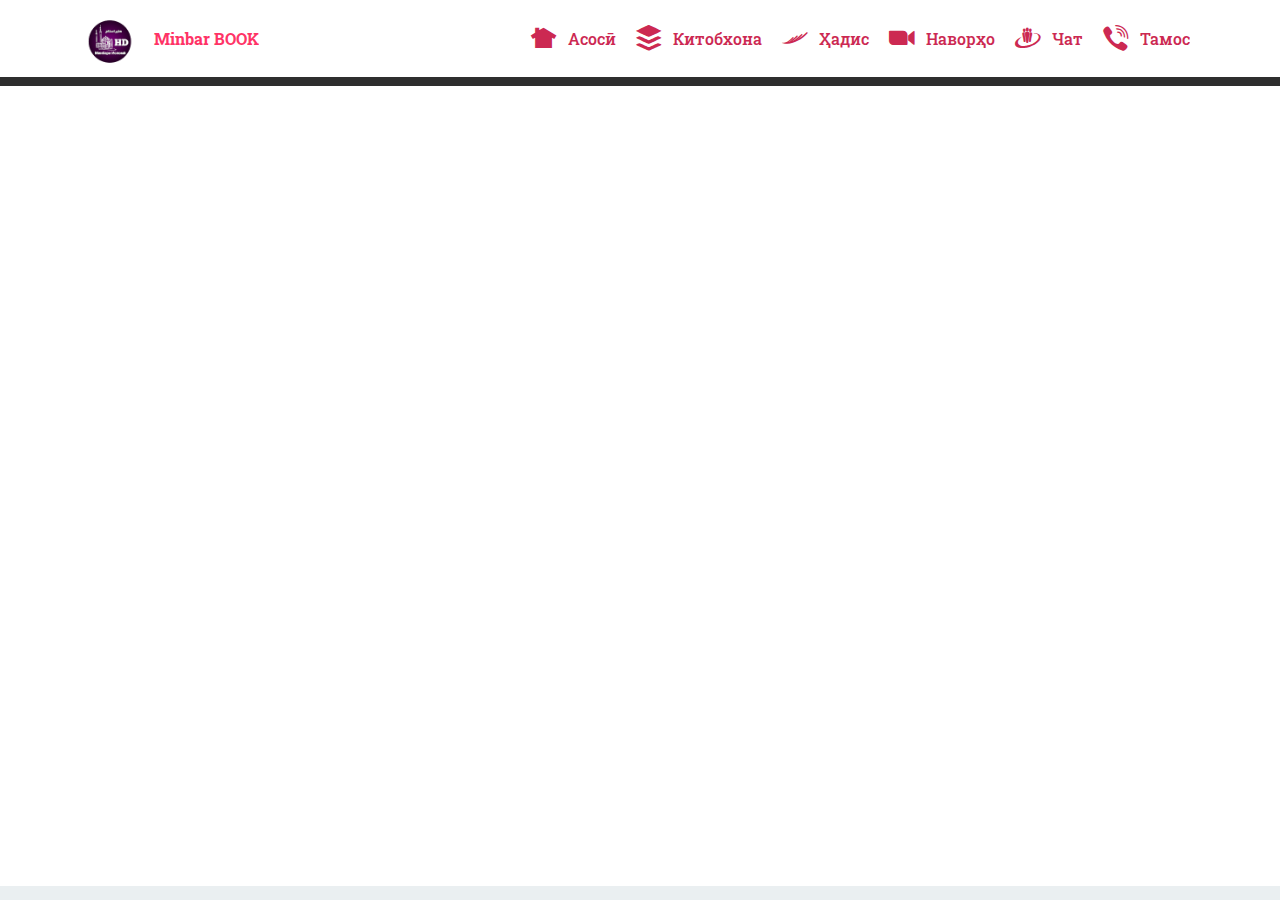
==== page5.html @ 38a85074 "create github pages" ====
<!DOCTYPE html>
<html  >
<head>
  <!-- Site made with Mobirise Website Builder v4.12.3, https://mobirise.com -->
  <meta charset="UTF-8">
  <meta http-equiv="X-UA-Compatible" content="IE=edge">
  <meta name="generator" content="Mobirise v4.12.3, mobirise.com">
  <meta name="viewport" content="width=device-width, initial-scale=1, minimum-scale=1">
  <link rel="shortcut icon" href="assets/images/-140x140.png" type="image/x-icon">
  <meta name="description" content="Web Site Builder Description">
  
  
  <title>чат</title>
  <link rel="stylesheet" href="assets/web/assets/mobirise-icons/mobirise-icons.css">
  <link rel="stylesheet" href="assets/facebook-plugin/style.css">
  <link rel="stylesheet" href="assets/bootstrap/css/bootstrap.min.css">
  <link rel="stylesheet" href="assets/bootstrap/css/bootstrap-grid.min.css">
  <link rel="stylesheet" href="assets/bootstrap/css/bootstrap-reboot.min.css">
  <link rel="stylesheet" href="assets/dropdown/css/style.css">
  <link rel="stylesheet" href="assets/animatecss/animate.min.css">
  <link rel="stylesheet" href="assets/tether/tether.min.css">
  <link rel="stylesheet" href="assets/socicon/css/styles.css">
  <link rel="stylesheet" href="assets/theme/css/style.css">
  <link rel="preload" as="style" href="assets/mobirise/css/mbr-additional.css"><link rel="stylesheet" href="assets/mobirise/css/mbr-additional.css" type="text/css">
  
  
  
</head>
<body>
  <section class="menu cid-rYjIBLlHTQ" once="menu" id="menu2-1j">

    

    <nav class="navbar navbar-expand beta-menu navbar-dropdown align-items-center navbar-fixed-top navbar-toggleable-sm">
        <button class="navbar-toggler navbar-toggler-right" type="button" data-toggle="collapse" data-target="#navbarSupportedContent" aria-controls="navbarSupportedContent" aria-expanded="false" aria-label="Toggle navigation">
            <div class="hamburger">
                <span></span>
                <span></span>
                <span></span>
                <span></span>
            </div>
        </button>
        <div class="menu-logo">
            <div class="navbar-brand">
                <span class="navbar-logo">
                    <a href="https://mobirise.co">
                        <img src="assets/images/-140x140.png" alt="Mobirise" title="" style="height: 3.8rem;">
                    </a>
                </span>
                <span class="navbar-caption-wrap"><a class="navbar-caption text-secondary display-4" href="index.html">Minbar BOOK</a></span>
            </div>
        </div>
        <div class="collapse navbar-collapse" id="navbarSupportedContent">
            <ul class="navbar-nav nav-dropdown nav-right" data-app-modern-menu="true"><li class="nav-item">
                    <a class="nav-link link text-primary display-4" href="index.html"><span class="socicon socicon-nextdoor mbr-iconfont mbr-iconfont-btn"></span>Асосӣ</a>
                </li><li class="nav-item"><a class="nav-link link text-primary display-4" href="китобхона.html"><span class="socicon socicon-buffer mbr-iconfont mbr-iconfont-btn"></span>Китобхона</a></li><li class="nav-item"><a class="nav-link link text-primary display-4" href="аҳодиси набави.html"><span class="socicon socicon-gust mbr-iconfont mbr-iconfont-btn"></span>Ҳадис</a></li><li class="nav-item"><a class="nav-link link text-primary display-4" href="видео.html"><span class="socicon socicon-zoom mbr-iconfont mbr-iconfont-btn"></span>Наворҳо</a></li><li class="nav-item"><a class="nav-link link text-primary display-4" href="page5.html"><span class="socicon socicon-draugiem mbr-iconfont mbr-iconfont-btn"></span>Чат</a></li>
                <li class="nav-item">
                    <a class="nav-link link text-primary display-4" href="тамос.html"><span class="socicon socicon-viber mbr-iconfont mbr-iconfont-btn"></span>
                        Тамос</a>
                </li></ul>
            
        </div>
    </nav>
</section>

<section class="engine"><a href="https://mobirise.info/c">site builder</a></section><section once="footers" class="cid-rYjGWHnXag" id="footer6-1k">

    

    

    <div class="container">
        <div class="media-container-row align-center mbr-white">
            <div class="col-12">
                <p class="mbr-text mb-0 mbr-fonts-style display-7">
                    © Copyright 2020 minbar book - All Rights Reserved
                </p>
            </div>
        </div>
    </div>
</section>

<section class="mbr-section mbr-section__comments" id="facebook-comments-block-1l" data-rv-view="1179" style="background-color: rgb(255, 255, 255); padding-top: 0rem; padding-bottom: 0rem;">
         
    <div class="mbr-section__container mbr-section__container--isolated addons-container">
        <div class="addons-row">
            
            
           <div class="addons-container-inner" data-shortname=""><div class="disqusPlaceholder" data-numposts=""><h2>DISQUS COMMENTS WILL BE SHOWN ONLY WHEN YOUR SITE IS ONLINE</h2> <img src="assets/images/disqus-comments.jpg"></div></div>
        </div>
    </div>
</section>


  <script src="assets/web/assets/jquery/jquery.min.js"></script>
  <script src="assets/popper/popper.min.js"></script>
  <script src="https://connect.facebook.net/en_US/sdk.js#xfbml=1&version=v2.5"></script>
  <script src="https://apis.google.com/js/plusone.js"></script>
  <script src="assets/facebook-plugin/facebook-script.js"></script>
  <script src="assets/bootstrap/js/bootstrap.min.js"></script>
  <script src="assets/smoothscroll/smooth-scroll.js"></script>
  <script src="assets/web/assets/cookies-alert-plugin/cookies-alert-core.js"></script>
  <script src="assets/web/assets/cookies-alert-plugin/cookies-alert-script.js"></script>
  <script src="assets/dropdown/js/nav-dropdown.js"></script>
  <script src="assets/dropdown/js/navbar-dropdown.js"></script>
  <script src="assets/touchswipe/jquery.touch-swipe.min.js"></script>
  <script src="assets/viewportchecker/jquery.viewportchecker.js"></script>
  <script src="assets/tether/tether.min.js"></script>
  <script src="assets/theme/js/script.js"></script>
  
  
<input name="cookieData" type="hidden" data-cookie-customDialogSelector='null' data-cookie-colorText='#424a4d' data-cookie-colorBg='rgba(234, 239, 241, 0.99)' data-cookie-textButton='Agree' data-cookie-colorButton='' data-cookie-colorLink='#424a4d' data-cookie-underlineLink='true' data-cookie-text="We use cookies to give you the best experience. Read our <a href='privacy.html'>cookie policy</a>.">
   <div id="scrollToTop" class="scrollToTop mbr-arrow-up"><a style="text-align: center;"><i class="mbr-arrow-up-icon mbr-arrow-up-icon-cm cm-icon cm-icon-smallarrow-up"></i></a></div>
    <input name="animation" type="hidden">
  </body>
</html>
---- assets/web/assets/mobirise-icons/mobirise-icons.css ----
@font-face {
  font-family: 'MobiriseIcons';
  src:  url('mobirise-icons.eot?spat4u');
  src:  url('mobirise-icons.eot?spat4u#iefix') format('embedded-opentype'),
    url('mobirise-icons.ttf?spat4u') format('truetype'),
    url('mobirise-icons.woff?spat4u') format('woff'),
    url('mobirise-icons.svg?spat4u#MobiriseIcons') format('svg');
  font-weight: normal;
  font-style: normal;
  font-display: swap;
}

[class^="mbri-"], [class*=" mbri-"] {
  /* use !important to prevent issues with browser extensions that change fonts */
  font-family: MobiriseIcons !important;
  speak: none;
  font-style: normal;
  font-weight: normal;
  font-variant: normal;
  text-transform: none;
  line-height: 1;

  /* Better Font Rendering =========== */
  -webkit-font-smoothing: antialiased;
  -moz-osx-font-smoothing: grayscale;
}

.mbri-add-submenu:before {
  content: "\e900";
}
.mbri-alert:before {
  content: "\e901";
}
.mbri-align-center:before {
  content: "\e902";
}
.mbri-align-justify:before {
  content: "\e903";
}
.mbri-align-left:before {
  content: "\e904";
}
.mbri-align-right:before {
  content: "\e905";
}
.mbri-android:before {
  content: "\e906";
}
.mbri-apple:before {
  content: "\e907";
}
.mbri-arrow-down:before {
  content: "\e908";
}
.mbri-arrow-next:before {
  content: "\e909";
}
.mbri-arrow-prev:before {
  content: "\e90a";
}
.mbri-arrow-up:before {
  content: "\e90b";
}
.mbri-bold:before {
  content: "\e90c";
}
.mbri-bookmark:before {
  content: "\e90d";
}
.mbri-bootstrap:before {
  content: "\e90e";
}
.mbri-briefcase:before {
  content: "\e90f";
}
.mbri-browse:before {
  content: "\e910";
}
.mbri-bulleted-list:before {
  content: "\e911";
}
.mbri-calendar:before {
  content: "\e912";
}
.mbri-camera:before {
  content: "\e913";
}
.mbri-cart-add:before {
  content: "\e914";
}
.mbri-cart-full:before {
  content: "\e915";
}
.mbri-cash:before {
  content: "\e916";
}
.mbri-change-style:before {
  content: "\e917";
}
.mbri-chat:before {
  content: "\e918";
}
.mbri-clock:before {
  content: "\e919";
}
.mbri-close:before {
  content: "\e91a";
}
.mbri-cloud:before {
  content: "\e91b";
}
.mbri-code:before {
  content: "\e91c";
}
.mbri-contact-form:before {
  content: "\e91d";
}
.mbri-credit-card:before {
  content: "\e91e";
}
.mbri-cursor-click:before {
  content: "\e91f";
}
.mbri-cust-feedback:before {
  content: "\e920";
}
.mbri-database:before {
  content: "\e921";
}
.mbri-delivery:before {
  content: "\e922";
}
.mbri-desktop:before {
  content: "\e923";
}
.mbri-devices:before {
  content: "\e924";
}
.mbri-down:before {
  content: "\e925";
}
.mbri-download:before {
  content: "\e989";
}
.mbri-drag-n-drop:before {
  content: "\e927";
}
.mbri-drag-n-drop2:before {
  content: "\e928";
}
.mbri-edit:before {
  content: "\e929";
}
.mbri-edit2:before {
  content: "\e92a";
}
.mbri-error:before {
  content: "\e92b";
}
.mbri-extension:before {
  content: "\e92c";
}
.mbri-features:before {
  content: "\e92d";
}
.mbri-file:before {
  content: "\e92e";
}
.mbri-flag:before {
  content: "\e92f";
}
.mbri-folder:before {
  content: "\e930";
}
.mbri-gift:before {
  content: "\e931";
}
.mbri-github:before {
  content: "\e932";
}
.mbri-globe:before {
  content: "\e933";
}
.mbri-globe-2:before {
  content: "\e934";
}
.mbri-growing-chart:before {
  content: "\e935";
}
.mbri-hearth:before {
  content: "\e936";
}
.mbri-help:before {
  content: "\e937";
}
.mbri-home:before {
  content: "\e938";
}
.mbri-hot-cup:before {
  content: "\e939";
}
.mbri-idea:before {
  content: "\e93a";
}
.mbri-image-gallery:before {
  content: "\e93b";
}
.mbri-image-slider:before {
  content: "\e93c";
}
.mbri-info:before {
  content: "\e93d";
}
.mbri-italic:before {
  content: "\e93e";
}
.mbri-key:before {
  content: "\e93f";
}
.mbri-laptop:before {
  content: "\e940";
}
.mbri-layers:before {
  content: "\e941";
}
.mbri-left-right:before {
  content: "\e942";
}
.mbri-left:before {
  content: "\e943";
}
.mbri-letter:before {
  content: "\e944";
}
.mbri-like:before {
  content: "\e945";
}
.mbri-link:before {
  content: "\e946";
}
.mbri-lock:before {
  content: "\e947";
}
.mbri-login:before {
  content: "\e948";
}
.mbri-logout:before {
  content: "\e949";
}
.mbri-magic-stick:before {
  content: "\e94a";
}
.mbri-map-pin:before {
  content: "\e94b";
}
.mbri-menu:before {
  content: "\e94c";
}
.mbri-mobile:before {
  content: "\e94d";
}
.mbri-mobile2:before {
  content: "\e94e";
}
.mbri-mobirise:before {
  content: "\e94f";
}
.mbri-more-horizontal:before {
  content: "\e950";
}
.mbri-more-vertical:before {
  content: "\e951";
}
.mbri-music:before {
  content: "\e952";
}
.mbri-new-file:before {
  content: "\e953";
}
.mbri-numbered-list:before {
  content: "\e954";
}
.mbri-opened-folder:before {
  content: "\e955";
}
.mbri-pages:before {
  content: "\e956";
}
.mbri-paper-plane:before {
  content: "\e957";
}
.mbri-paperclip:before {
  content: "\e958";
}
.mbri-photo:before {
  content: "\e959";
}
.mbri-photos:before {
  content: "\e95a";
}
.mbri-pin:before {
  content: "\e95b";
}
.mbri-play:before {
  content: "\e95c";
}
.mbri-plus:before {
  content: "\e95d";
}
.mbri-preview:before {
  content: "\e95e";
}
.mbri-print:before {
  content: "\e95f";
}
.mbri-protect:before {
  content: "\e960";
}
.mbri-question:before {
  content: "\e961";
}
.mbri-quote-left:before {
  content: "\e962";
}
.mbri-quote-right:before {
  content: "\e963";
}
.mbri-refresh:before {
  content: "\e964";
}
.mbri-responsive:before {
  content: "\e965";
}
.mbri-right:before {
  content: "\e966";
}
.mbri-rocket:before {
  content: "\e967";
}
.mbri-sad-face:before {
  content: "\e968";
}
.mbri-sale:before {
  content: "\e969";
}
.mbri-save:before {
  content: "\e96a";
}
.mbri-search:before {
  content: "\e96b";
}
.mbri-setting:before {
  content: "\e96c";
}
.mbri-setting2:before {
  content: "\e96d";
}
.mbri-setting3:before {
  content: "\e96e";
}
.mbri-share:before {
  content: "\e96f";
}
.mbri-shopping-bag:before {
  content: "\e970";
}
.mbri-shopping-basket:before {
  content: "\e971";
}
.mbri-shopping-cart:before {
  content: "\e972";
}
.mbri-sites:before {
  content: "\e973";
}
.mbri-smile-face:before {
  content: "\e974";
}
.mbri-speed:before {
  content: "\e975";
}
.mbri-star:before {
  content: "\e976";
}
.mbri-success:before {
  content: "\e977";
}
.mbri-sun:before {
  content: "\e978";
}
.mbri-sun2:before {
  content: "\e979";
}
.mbri-tablet:before {
  content: "\e97a";
}
.mbri-tablet-vertical:before {
  content: "\e97b";
}
.mbri-target:before {
  content: "\e97c";
}
.mbri-timer:before {
  content: "\e97d";
}
.mbri-to-ftp:before {
  content: "\e97e";
}
.mbri-to-local-drive:before {
  content: "\e97f";
}
.mbri-touch-swipe:before {
  content: "\e980";
}
.mbri-touch:before {
  content: "\e981";
}
.mbri-trash:before {
  content: "\e982";
}
.mbri-underline:before {
  content: "\e983";
}
.mbri-unlink:before {
  content: "\e984";
}
.mbri-unlock:before {
  content: "\e985";
}
.mbri-up-down:before {
  content: "\e986";
}
.mbri-up:before {
  content: "\e987";
}
.mbri-update:before {
  content: "\e988";
}
.mbri-upload:before {
 content: "\e926"; 
}
.mbri-user:before {
  content: "\e98a";
}
.mbri-user2:before {
  content: "\e98b";
}
.mbri-users:before {
  content: "\e98c";
}
.mbri-video:before {
  content: "\e98d";
}
.mbri-video-play:before {
  content: "\e98e";
}
.mbri-watch:before {
  content: "\e98f";
}
.mbri-website-theme:before {
  content: "\e990";
}
.mbri-wifi:before {
  content: "\e991";
}
.mbri-windows:before {
  content: "\e992";
}
.mbri-zoom-out:before {
  content: "\e993";
}
.mbri-redo:before {
  content: "\e994";
}
.mbri-undo:before {
  content: "\e995";
}
---- assets/facebook-plugin/style.css ----
.mbr-section.mbr-section__comments{
    position: relative;
}
.mbr-section__comments{
    background-size: cover;
}
.addons-container {
  position: relative;
  margin-left: auto;
  margin-right: auto;
  padding-right: 15px;
  padding-left: 15px; }
  @media (min-width: 576px) {
    .addons-container {
      padding-right: 15px;
      padding-left: 15px; } }
  @media (min-width: 768px) {
    .addons-container {
      padding-right: 15px;
      padding-left: 15px; } }
  @media (min-width: 992px) {
    .addons-container {
      padding-right: 15px;
      padding-left: 15px; } }
  @media (min-width: 1200px) {
    .addons-container {
      padding-right: 15px;
      padding-left: 15px; } }
  @media (min-width: 576px) {
    .addons-container {
      width: 540px;
      max-width: 100%; } }
  @media (min-width: 768px) {
    .addons-container {
      width: 720px;
      max-width: 100%; } }
  @media (min-width: 992px) {
    .addons-container {
      width: 960px;
      max-width: 100%; } }
  @media (min-width: 1200px) {
    .addons-container {
      width: 1140px;
      max-width: 100%; } }

.addons-container-inner{
    position: relative;
    width: 100%;
    min-height: 1px;
    padding-right: 15px;
    padding-left: 15px;
}
@media (min-width: 567px) {
    .addons-container-inner{
        -ms-flex: 0 0 66.666667%;
        flex: 0 0 66.666667%;
        max-width: 66.666667%;
    }
}
.addons-row{
    display: flex;
    justify-content:center;
}
---- assets/dropdown/css/style.css ----
.navbar-dropdown {
  left: 0;
  padding: 0;
  position: absolute;
  right: 0;
  top: 0;
  transition: all 0.45s ease;
  z-index: 1030;
  background: #282828; }
  .navbar-dropdown .navbar-logo {
    margin-right: 0.8rem;
    transition: margin 0.3s ease-in-out;
    vertical-align: middle; }
    .navbar-dropdown .navbar-logo img {
      height: 3.125rem;
      transition: all 0.3s ease-in-out; }
    .navbar-dropdown .navbar-logo.mbr-iconfont {
      font-size: 3.125rem;
      line-height: 3.125rem; }
  .navbar-dropdown .navbar-caption {
    font-weight: 700;
    white-space: normal;
    vertical-align: -4px;
    line-height: 3.125rem !important; }
    .navbar-dropdown .navbar-caption, .navbar-dropdown .navbar-caption:hover {
      color: inherit;
      text-decoration: none; }
  .navbar-dropdown .mbr-iconfont + .navbar-caption {
    vertical-align: -1px; }
  .navbar-dropdown.navbar-fixed-top {
    position: fixed; }
  .navbar-dropdown .navbar-brand span {
    vertical-align: -4px; }
  .navbar-dropdown.bg-color.transparent {
    background: none; }
  .navbar-dropdown.navbar-short .navbar-brand {
    padding: 0.625rem 0; }
    .navbar-dropdown.navbar-short .navbar-brand span {
      vertical-align: -1px; }
  .navbar-dropdown.navbar-short .navbar-caption {
    line-height: 2.375rem !important;
    vertical-align: -2px; }
  .navbar-dropdown.navbar-short .navbar-logo {
    margin-right: 0.5rem; }
    .navbar-dropdown.navbar-short .navbar-logo img {
      height: 2.375rem; }
    .navbar-dropdown.navbar-short .navbar-logo.mbr-iconfont {
      font-size: 2.375rem;
      line-height: 2.375rem; }
  .navbar-dropdown.navbar-short .mbr-table-cell {
    height: 3.625rem; }
  .navbar-dropdown .navbar-close {
    left: 0.6875rem;
    position: fixed;
    top: 0.75rem;
    z-index: 1000; }
  .navbar-dropdown .hamburger-icon {
    content: "";
    display: inline-block;
    vertical-align: middle;
    width: 16px;
    -webkit-box-shadow: 0 -6px 0 1px #282828,0 0 0 1px #282828,0 6px 0 1px #282828;
    -moz-box-shadow: 0 -6px 0 1px #282828,0 0 0 1px #282828,0 6px 0 1px #282828;
    box-shadow: 0 -6px 0 1px #282828,0 0 0 1px #282828,0 6px 0 1px #282828; }

.dropdown-menu .dropdown-toggle[data-toggle="dropdown-submenu"]::after {
  border-bottom: 0.35em solid transparent;
  border-left: 0.35em solid;
  border-right: 0;
  border-top: 0.35em solid transparent;
  margin-left: 0.3rem; }

.dropdown-menu .dropdown-item:focus {
  outline: 0; }

.nav-dropdown {
  font-size: 0.75rem;
  font-weight: 500;
  height: auto !important; }
  .nav-dropdown .nav-btn {
    padding-left: 1rem; }
  .nav-dropdown .link {
    margin: .667em 1.667em;
    font-weight: 500;
    padding: 0;
    transition: color .2s ease-in-out; }
    .nav-dropdown .link.dropdown-toggle {
      margin-right: 2.583em; }
      .nav-dropdown .link.dropdown-toggle::after {
        margin-left: .25rem;
        border-top: 0.35em solid;
        border-right: 0.35em solid transparent;
        border-left: 0.35em solid transparent;
        border-bottom: 0; }
      .nav-dropdown .link.dropdown-toggle[aria-expanded="true"] {
        margin: 0;
        padding: 0.667em 3.263em  0.667em 1.667em; }
  .nav-dropdown .link::after,
  .nav-dropdown .dropdown-item::after {
    color: inherit; }
  .nav-dropdown .btn {
    font-size: 0.75rem;
    font-weight: 700;
    letter-spacing: 0;
    margin-bottom: 0;
    padding-left: 1.25rem;
    padding-right: 1.25rem; }
  .nav-dropdown .dropdown-menu {
    border-radius: 0;
    border: 0;
    left: 0;
    margin: 0;
    padding-bottom: 1.25rem;
    padding-top: 1.25rem;
    position: relative; }
  .nav-dropdown .dropdown-submenu {
    margin-left: 0.125rem;
    top: 0; }
  .nav-dropdown .dropdown-item {
    font-weight: 500;
    line-height: 2;
    padding: 0.3846em 4.615em 0.3846em 1.5385em;
    position: relative;
    transition: color .2s ease-in-out, background-color .2s ease-in-out; }
    .nav-dropdown .dropdown-item::after {
      margin-top: -0.3077em;
      position: absolute;
      right: 1.1538em;
      top: 50%; }
    .nav-dropdown .dropdown-item:focus, .nav-dropdown .dropdown-item:hover {
      background: none; }

@media (max-width: 767px) {
  .nav-dropdown.navbar-toggleable-sm {
    bottom: 0;
    display: none;
    left: 0;
    overflow-x: hidden;
    position: fixed;
    top: 0;
    transform: translateX(-100%);
    -ms-transform: translateX(-100%);
    -webkit-transform: translateX(-100%);
    width: 18.75rem;
    z-index: 999; } }
.nav-dropdown.navbar-toggleable-xl {
  bottom: 0;
  display: none;
  left: 0;
  overflow-x: hidden;
  position: fixed;
  top: 0;
  transform: translateX(-100%);
  -ms-transform: translateX(-100%);
  -webkit-transform: translateX(-100%);
  width: 18.75rem;
  z-index: 999; }

.nav-dropdown-sm {
  display: block !important;
  overflow-x: hidden;
  overflow: auto;
  padding-top: 3.875rem; }
  .nav-dropdown-sm::after {
    content: "";
    display: block;
    height: 3rem;
    width: 100%; }
  .nav-dropdown-sm.collapse.in ~ .navbar-close {
    display: block !important; }
  .nav-dropdown-sm.collapsing, .nav-dropdown-sm.collapse.in {
    transform: translateX(0);
    -ms-transform: translateX(0);
    -webkit-transform: translateX(0);
    transition: all 0.25s ease-out;
    -webkit-transition: all 0.25s ease-out;
    background: #282828; }
  .nav-dropdown-sm.collapsing[aria-expanded="false"] {
    transform: translateX(-100%);
    -ms-transform: translateX(-100%);
    -webkit-transform: translateX(-100%); }
  .nav-dropdown-sm .nav-item {
    display: block;
    margin-left: 0 !important;
    padding-left: 0; }
  .nav-dropdown-sm .link,
  .nav-dropdown-sm .dropdown-item {
    border-top: 1px dotted rgba(255, 255, 255, 0.1);
    font-size: 0.8125rem;
    line-height: 1.6;
    margin: 0 !important;
    padding: 0.875rem 2.4rem 0.875rem 1.5625rem !important;
    position: relative;
    white-space: normal; }
    .nav-dropdown-sm .link:focus, .nav-dropdown-sm .link:hover,
    .nav-dropdown-sm .dropdown-item:focus,
    .nav-dropdown-sm .dropdown-item:hover {
      background: rgba(0, 0, 0, 0.2) !important;
      color: #c0a375; }
  .nav-dropdown-sm .nav-btn {
    position: relative;
    padding: 1.5625rem 1.5625rem 0 1.5625rem; }
    .nav-dropdown-sm .nav-btn::before {
      border-top: 1px dotted rgba(255, 255, 255, 0.1);
      content: "";
      left: 0;
      position: absolute;
      top: 0;
      width: 100%; }
    .nav-dropdown-sm .nav-btn + .nav-btn {
      padding-top: 0.625rem; }
      .nav-dropdown-sm .nav-btn + .nav-btn::before {
        display: none; }
  .nav-dropdown-sm .btn {
    padding: 0.625rem 0; }
  .nav-dropdown-sm .dropdown-toggle[data-toggle="dropdown-submenu"]::after {
    margin-left: .25rem;
    border-top: 0.35em solid;
    border-right: 0.35em solid transparent;
    border-left: 0.35em solid transparent;
    border-bottom: 0; }
  .nav-dropdown-sm .dropdown-toggle[data-toggle="dropdown-submenu"][aria-expanded="true"]::after {
    border-top: 0;
    border-right: 0.35em solid transparent;
    border-left: 0.35em solid transparent;
    border-bottom: 0.35em solid; }
  .nav-dropdown-sm .dropdown-menu {
    margin: 0;
    padding: 0;
    position: relative;
    top: 0;
    left: 0;
    width: 100%;
    border: 0;
    float: none;
    border-radius: 0;
    background: none; }
  .nav-dropdown-sm .dropdown-submenu {
    left: 100%;
    margin-left: 0.125rem;
    margin-top: -1.25rem;
    top: 0; }

.navbar-toggleable-sm .nav-dropdown .dropdown-menu {
  position: absolute; }

.navbar-toggleable-sm .nav-dropdown .dropdown-submenu {
  left: 100%;
  margin-left: 0.125rem;
  margin-top: -1.25rem;
  top: 0; }

.navbar-toggleable-sm.opened .nav-dropdown .dropdown-menu {
  position: relative; }

.navbar-toggleable-sm.opened .nav-dropdown .dropdown-submenu {
  left: 0;
  margin-left: 00rem;
  margin-top: 0rem;
  top: 0; }

.is-builder .nav-dropdown.collapsing {
  transition: none !important; }

/*# sourceMappingURL=style.css.map */
---- assets/socicon/css/styles.css ----
@charset "UTF-8";

@font-face {
  font-family: 'Socicon';
  src:  url('../fonts/socicon.eot');
  src:  url('../fonts/socicon.eot?#iefix') format('embedded-opentype'),
    url('../fonts/socicon.woff2') format('woff2'),
    url('../fonts/socicon.ttf') format('truetype'),
    url('../fonts/socicon.woff') format('woff'),
    url('../fonts/socicon.svg#socicon') format('svg');
  font-weight: normal;
  font-style: normal;
}

[data-icon]:before {
  font-family: "socicon" !important;
  content: attr(data-icon);
  font-style: normal !important;
  font-weight: normal !important;
  font-variant: normal !important;
  text-transform: none !important;
  speak: none;
  line-height: 1;
  -webkit-font-smoothing: antialiased;
  -moz-osx-font-smoothing: grayscale;
}

[class^="socicon-"], [class*=" socicon-"] {
  /* use !important to prevent issues with browser extensions that change fonts */
  font-family: 'Socicon' !important;
  speak: none;
  font-style: normal;
  font-weight: normal;
  font-variant: normal;
  text-transform: none;
  line-height: 1;

  /* Better Font Rendering =========== */
  -webkit-font-smoothing: antialiased;
  -moz-osx-font-smoothing: grayscale;
}

.socicon-eitaa:before {
  content: "\e97c";
}
.socicon-soroush:before {
  content: "\e97d";
}
.socicon-bale:before {
  content: "\e97e";
}
.socicon-zazzle:before {
  content: "\e97b";
}
.socicon-society6:before {
  content: "\e97a";
}
.socicon-redbubble:before {
  content: "\e979";
}
.socicon-avvo:before {
  content: "\e978";
}
.socicon-stitcher:before {
  content: "\e977";
}
.socicon-googlehangouts:before {
  content: "\e974";
}
.socicon-dlive:before {
  content: "\e975";
}
.socicon-vsco:before {
  content: "\e976";
}
.socicon-flipboard:before {
  content: "\e973";
}
.socicon-ubuntu:before {
  content: "\e958";
}
.socicon-artstation:before {
  content: "\e959";
}
.socicon-invision:before {
  content: "\e95a";
}
.socicon-torial:before {
  content: "\e95b";
}
.socicon-collectorz:before {
  content: "\e95c";
}
.socicon-seenthis:before {
  content: "\e95d";
}
.socicon-googleplaymusic:before {
  content: "\e95e";
}
.socicon-debian:before {
  content: "\e95f";
}
.socicon-filmfreeway:before {
  content: "\e960";
}
.socicon-gnome:before {
  content: "\e961";
}
.socicon-itchio:before {
  content: "\e962";
}
.socicon-jamendo:before {
  content: "\e963";
}
.socicon-mix:before {
  content: "\e964";
}
.socicon-sharepoint:before {
  content: "\e965";
}
.socicon-tinder:before {
  content: "\e966";
}
.socicon-windguru:before {
  content: "\e967";
}
.socicon-cdbaby:before {
  content: "\e968";
}
.socicon-elementaryos:before {
  content: "\e969";
}
.socicon-stage32:before {
  content: "\e96a";
}
.socicon-tiktok:before {
  content: "\e96b";
}
.socicon-gitter:before {
  content: "\e96c";
}
.socicon-letterboxd:before {
  content: "\e96d";
}
.socicon-threema:before {
  content: "\e96e";
}
.socicon-splice:before {
  content: "\e96f";
}
.socicon-metapop:before {
  content: "\e970";
}
.socicon-naver:before {
  content: "\e971";
}
.socicon-remote:before {
  content: "\e972";
}
.socicon-internet:before {
  content: "\e957";
}
.socicon-moddb:before {
  content: "\e94b";
}
.socicon-indiedb:before {
  content: "\e94c";
}
.socicon-traxsource:before {
  content: "\e94d";
}
.socicon-gamefor:before {
  content: "\e94e";
}
.socicon-pixiv:before {
  content: "\e94f";
}
.socicon-myanimelist:before {
  content: "\e950";
}
.socicon-blackberry:before {
  content: "\e951";
}
.socicon-wickr:before {
  content: "\e952";
}
.socicon-spip:before {
  content: "\e953";
}
.socicon-napster:before {
  content: "\e954";
}
.socicon-beatport:before {
  content: "\e955";
}
.socicon-hackerone:before {
  content: "\e956";
}
.socicon-hackernews:before {
  content: "\e946";
}
.socicon-smashwords:before {
  content: "\e947";
}
.socicon-kobo:before {
  content: "\e948";
}
.socicon-bookbub:before {
  content: "\e949";
}
.socicon-mailru:before {
  content: "\e94a";
}
.socicon-gitlab:before {
  content: "\e945";
}
.socicon-instructables:before {
  content: "\e944";
}
.socicon-portfolio:before {
  content: "\e943";
}
.socicon-codered:before {
  content: "\e940";
}
.socicon-origin:before {
  content: "\e941";
}
.socicon-nextdoor:before {
  content: "\e942";
}
.socicon-udemy:before {
  content: "\e93f";
}
.socicon-livemaster:before {
  content: "\e93e";
}
.socicon-crunchbase:before {
  content: "\e93b";
}
.socicon-homefy:before {
  content: "\e93c";
}
.socicon-calendly:before {
  content: "\e93d";
}
.socicon-realtor:before {
  content: "\e90f";
}
.socicon-tidal:before {
  content: "\e910";
}
.socicon-qobuz:before {
  content: "\e911";
}
.socicon-natgeo:before {
  content: "\e912";
}
.socicon-mastodon:before {
  content: "\e913";
}
.socicon-unsplash:before {
  content: "\e914";
}
.socicon-homeadvisor:before {
  content: "\e915";
}
.socicon-angieslist:before {
  content: "\e916";
}
.socicon-codepen:before {
  content: "\e917";
}
.socicon-slack:before {
  content: "\e918";
}
.socicon-openaigym:before {
  content: "\e919";
}
.socicon-logmein:before {
  content: "\e91a";
}
.socicon-fiverr:before {
  content: "\e91b";
}
.socicon-gotomeeting:before {
  content: "\e91c";
}
.socicon-aliexpress:before {
  content: "\e91d";
}
.socicon-guru:before {
  content: "\e91e";
}
.socicon-appstore:before {
  content: "\e91f";
}
.socicon-homes:before {
  content: "\e920";
}
.socicon-zoom:before {
  content: "\e921";
}
.socicon-alibaba:before {
  content: "\e922";
}
.socicon-craigslist:before {
  content: "\e923";
}
.socicon-wix:before {
  content: "\e924";
}
.socicon-redfin:before {
  content: "\e925";
}
.socicon-googlecalendar:before {
  content: "\e926";
}
.socicon-shopify:before {
  content: "\e927";
}
.socicon-freelancer:before {
  content: "\e928";
}
.socicon-seedrs:before {
  content: "\e929";
}
.socicon-bing:before {
  content: "\e92a";
}
.socicon-doodle:before {
  content: "\e92b";
}
.socicon-bonanza:before {
  content: "\e92c";
}
.socicon-squarespace:before {
  content: "\e92d";
}
.socicon-toptal:before {
  content: "\e92e";
}
.socicon-gust:before {
  content: "\e92f";
}
.socicon-ask:before {
  content: "\e930";
}
.socicon-trulia:before {
  content: "\e931";
}
.socicon-loomly:before {
  content: "\e932";
}
.socicon-ghost:before {
  content: "\e933";
}
.socicon-upwork:before {
  content: "\e934";
}
.socicon-fundable:before {
  content: "\e935";
}
.socicon-booking:before {
  content: "\e936";
}
.socicon-googlemaps:before {
  content: "\e937";
}
.socicon-zillow:before {
  content: "\e938";
}
.socicon-niconico:before {
  content: "\e939";
}
.socicon-toneden:before {
  content: "\e93a";
}
.socicon-augment:before {
  content: "\e908";
}
.socicon-bitbucket:before {
  content: "\e909";
}
.socicon-fyuse:before {
  content: "\e90a";
}
.socicon-yt-gaming:before {
  content: "\e90b";
}
.socicon-sketchfab:before {
  content: "\e90c";
}
.socicon-mobcrush:before {
  content: "\e90d";
}
.socicon-microsoft:before {
  content: "\e90e";
}
.socicon-pandora:before {
  content: "\e907";
}
.socicon-messenger:before {
  content: "\e906";
}
.socicon-gamewisp:before {
  content: "\e905";
}
.socicon-bloglovin:before {
  content: "\e904";
}
.socicon-tunein:before {
  content: "\e903";
}
.socicon-gamejolt:before {
  content: "\e901";
}
.socicon-trello:before {
  content: "\e902";
}
.socicon-spreadshirt:before {
  content: "\e900";
}
.socicon-500px:before {
  content: "\e000";
}
.socicon-8tracks:before {
  content: "\e001";
}
.socicon-airbnb:before {
  content: "\e002";
}
.socicon-alliance:before {
  content: "\e003";
}
.socicon-amazon:before {
  content: "\e004";
}
.socicon-amplement:before {
  content: "\e005";
}
.socicon-android:before {
  content: "\e006";
}
.socicon-angellist:before {
  content: "\e007";
}
.socicon-apple:before {
  content: "\e008";
}
.socicon-appnet:before {
  content: "\e009";
}
.socicon-baidu:before {
  content: "\e00a";
}
.socicon-bandcamp:before {
  content: "\e00b";
}
.socicon-battlenet:before {
  content: "\e00c";
}
.socicon-mixer:before {
  content: "\e00d";
}
.socicon-bebee:before {
  content: "\e00e";
}
.socicon-bebo:before {
  content: "\e00f";
}
.socicon-behance:before {
  content: "\e010";
}
.socicon-blizzard:before {
  content: "\e011";
}
.socicon-blogger:before {
  content: "\e012";
}
.socicon-buffer:before {
  content: "\e013";
}
.socicon-chrome:before {
  content: "\e014";
}
.socicon-coderwall:before {
  content: "\e015";
}
.socicon-curse:before {
  content: "\e016";
}
.socicon-dailymotion:before {
  content: "\e017";
}
.socicon-deezer:before {
  content: "\e018";
}
.socicon-delicious:before {
  content: "\e019";
}
.socicon-deviantart:before {
  content: "\e01a";
}
.socicon-diablo:before {
  content: "\e01b";
}
.socicon-digg:before {
  content: "\e01c";
}
.socicon-discord:before {
  content: "\e01d";
}
.socicon-disqus:before {
  content: "\e01e";
}
.socicon-douban:before {
  content: "\e01f";
}
.socicon-draugiem:before {
  content: "\e020";
}
.socicon-dribbble:before {
  content: "\e021";
}
.socicon-drupal:before {
  content: "\e022";
}
.socicon-ebay:before {
  content: "\e023";
}
.socicon-ello:before {
  content: "\e024";
}
.socicon-endomodo:before {
  content: "\e025";
}
.socicon-envato:before {
  content: "\e026";
}
.socicon-etsy:before {
  content: "\e027";
}
.socicon-facebook:before {
  content: "\e028";
}
.socicon-feedburner:before {
  content: "\e029";
}
.socicon-filmweb:before {
  content: "\e02a";
}
.socicon-firefox:before {
  content: "\e02b";
}
.socicon-flattr:before {
  content: "\e02c";
}
.socicon-flickr:before {
  content: "\e02d";
}
.socicon-formulr:before {
  content: "\e02e";
}
.socicon-forrst:before {
  content: "\e02f";
}
.socicon-foursquare:before {
  content: "\e030";
}
.socicon-friendfeed:before {
  content: "\e031";
}
.socicon-github:before {
  content: "\e032";
}
.socicon-goodreads:before {
  content: "\e033";
}
.socicon-google:before {
  content: "\e034";
}
.socicon-googlescholar:before {
  content: "\e035";
}
.socicon-googlegroups:before {
  content: "\e036";
}
.socicon-googlephotos:before {
  content: "\e037";
}
.socicon-googleplus:before {
  content: "\e038";
}
.socicon-grooveshark:before {
  content: "\e039";
}
.socicon-hackerrank:before {
  content: "\e03a";
}
.socicon-hearthstone:before {
  content: "\e03b";
}
.socicon-hellocoton:before {
  content: "\e03c";
}
.socicon-heroes:before {
  content: "\e03d";
}
.socicon-smashcast:before {
  content: "\e03e";
}
.socicon-horde:before {
  content: "\e03f";
}
.socicon-houzz:before {
  content: "\e040";
}
.socicon-icq:before {
  content: "\e041";
}
.socicon-identica:before {
  content: "\e042";
}
.socicon-imdb:before {
  content: "\e043";
}
.socicon-instagram:before {
  content: "\e044";
}
.socicon-issuu:before {
  content: "\e045";
}
.socicon-istock:before {
  content: "\e046";
}
.socicon-itunes:before {
  content: "\e047";
}
.socicon-keybase:before {
  content: "\e048";
}
.socicon-lanyrd:before {
  content: "\e049";
}
.socicon-lastfm:before {
  content: "\e04a";
}
.socicon-line:before {
  content: "\e04b";
}
.socicon-linkedin:before {
  content: "\e04c";
}
.socicon-livejournal:before {
  content: "\e04d";
}
.socicon-lyft:before {
  content: "\e04e";
}
.socicon-macos:before {
  content: "\e04f";
}
.socicon-mail:before {
  content: "\e050";
}
.socicon-medium:before {
  content: "\e051";
}
.socicon-meetup:before {
  content: "\e052";
}
.socicon-mixcloud:before {
  content: "\e053";
}
.socicon-modelmayhem:before {
  content: "\e054";
}
.socicon-mumble:before {
  content: "\e055";
}
.socicon-myspace:before {
  content: "\e056";
}
.socicon-newsvine:before {
  content: "\e057";
}
.socicon-nintendo:before {
  content: "\e058";
}
.socicon-npm:before {
  content: "\e059";
}
.socicon-odnoklassniki:before {
  content: "\e05a";
}
.socicon-openid:before {
  content: "\e05b";
}
.socicon-opera:before {
  content: "\e05c";
}
.socicon-outlook:before {
  content: "\e05d";
}
.socicon-overwatch:before {
  content: "\e05e";
}
.socicon-patreon:before {
  content: "\e05f";
}
.socicon-paypal:before {
  content: "\e060";
}
.socicon-periscope:before {
  content: "\e061";
}
.socicon-persona:before {
  content: "\e062";
}
.socicon-pinterest:before {
  content: "\e063";
}
.socicon-play:before {
  content: "\e064";
}
.socicon-player:before {
  content: "\e065";
}
.socicon-playstation:before {
  content: "\e066";
}
.socicon-pocket:before {
  content: "\e067";
}
.socicon-qq:before {
  content: "\e068";
}
.socicon-quora:before {
  content: "\e069";
}
.socicon-raidcall:before {
  content: "\e06a";
}
.socicon-ravelry:before {
  content: "\e06b";
}
.socicon-reddit:before {
  content: "\e06c";
}
.socicon-renren:before {
  content: "\e06d";
}
.socicon-researchgate:before {
  content: "\e06e";
}
.socicon-residentadvisor:before {
  content: "\e06f";
}
.socicon-reverbnation:before {
  content: "\e070";
}
.socicon-rss:before {
  content: "\e071";
}
.socicon-sharethis:before {
  content: "\e072";
}
.socicon-skype:before {
  content: "\e073";
}
.socicon-slideshare:before {
  content: "\e074";
}
.socicon-smugmug:before {
  content: "\e075";
}
.socicon-snapchat:before {
  content: "\e076";
}
.socicon-songkick:before {
  content: "\e077";
}
.socicon-soundcloud:before {
  content: "\e078";
}
.socicon-spotify:before {
  content: "\e079";
}
.socicon-stackexchange:before {
  content: "\e07a";
}
.socicon-stackoverflow:before {
  content: "\e07b";
}
.socicon-starcraft:before {
  content: "\e07c";
}
.socicon-stayfriends:before {
  content: "\e07d";
}
.socicon-steam:before {
  content: "\e07e";
}
.socicon-storehouse:before {
  content: "\e07f";
}
.socicon-strava:before {
  content: "\e080";
}
.socicon-streamjar:before {
  content: "\e081";
}
.socicon-stumbleupon:before {
  content: "\e082";
}
.socicon-swarm:before {
  content: "\e083";
}
.socicon-teamspeak:before {
  content: "\e084";
}
.socicon-teamviewer:before {
  content: "\e085";
}
.socicon-technorati:before {
  content: "\e086";
}
.socicon-telegram:before {
  content: "\e087";
}
.socicon-tripadvisor:before {
  content: "\e088";
}
.socicon-tripit:before {
  content: "\e089";
}
.socicon-triplej:before {
  content: "\e08a";
}
.socicon-tumblr:before {
  content: "\e08b";
}
.socicon-twitch:before {
  content: "\e08c";
}
.socicon-twitter:before {
  content: "\e08d";
}
.socicon-uber:before {
  content: "\e08e";
}
.socicon-ventrilo:before {
  content: "\e08f";
}
.socicon-viadeo:before {
  content: "\e090";
}
.socicon-viber:before {
  content: "\e091";
}
.socicon-viewbug:before {
  content: "\e092";
}
.socicon-vimeo:before {
  content: "\e093";
}
.socicon-vine:before {
  content: "\e094";
}
.socicon-vkontakte:before {
  content: "\e095";
}
.socicon-warcraft:before {
  content: "\e096";
}
.socicon-wechat:before {
  content: "\e097";
}
.socicon-weibo:before {
  content: "\e098";
}
.socicon-whatsapp:before {
  content: "\e099";
}
.socicon-wikipedia:before {
  content: "\e09a";
}
.socicon-windows:before {
  content: "\e09b";
}
.socicon-wordpress:before {
  content: "\e09c";
}
.socicon-wykop:before {
  content: "\e09d";
}
.socicon-xbox:before {
  content: "\e09e";
}
.socicon-xing:before {
  content: "\e09f";
}
.socicon-yahoo:before {
  content: "\e0a0";
}
.socicon-yammer:before {
  content: "\e0a1";
}
.socicon-yandex:before {
  content: "\e0a2";
}
.socicon-yelp:before {
  content: "\e0a3";
}
.socicon-younow:before {
  content: "\e0a4";
}
.socicon-youtube:before {
  content: "\e0a5";
}
.socicon-zapier:before {
  content: "\e0a6";
}
.socicon-zerply:before {
  content: "\e0a7";
}
.socicon-zomato:before {
  content: "\e0a8";
}
.socicon-zynga:before {
  content: "\e0a9";
}
---- assets/theme/css/style.css ----
@charset "UTF-8";
/*!
 * Mobirise v4 theme (https://mobirise.com/)
 * Copyright 2017 Mobirise
 */
section {
  background-color: #eeeeee;
}

body {
  font-style: normal;
  line-height: 1.5;
}

section,
.container,
.container-fluid {
  position: relative;
  word-wrap: break-word;
}

a.mbr-iconfont:hover {
  text-decoration: none;
}

.article .lead p,
.article .lead ul,
.article .lead ol,
.article .lead pre,
.article .lead blockquote {
  margin-bottom: 0;
}

ul,
ol,
pre,
blockquote {
  margin-bottom: 2.3125rem;
}

pre {
  background: #f4f4f4;
  padding: 10px 24px;
  white-space: pre-wrap;
}

.inactive {
  -webkit-user-select: none;
  -moz-user-select: none;
  -ms-user-select: none;
  user-select: none;
  pointer-events: none;
  -webkit-user-drag: none;
  user-drag: none;
}

.mbr-section__comments .row {
  justify-content: center;
  -webkit-justify-content: center;
}

a {
  font-style: normal;
  font-weight: 400;
  cursor: pointer;
}
a, a:hover {
  text-decoration: none;
}

figure {
  margin-bottom: 0;
}

body {
  color: #232323;
}

h1,
h2,
h3,
h4,
h5,
h6,
.h1,
.h2,
.h3,
.h4,
.h5,
.h6,
.display-1,
.display-2,
.display-3,
.display-4 {
  line-height: 1;
  word-break: break-word;
  word-wrap: break-word;
}

.mbr-section-title {
  font-style: normal;
  line-height: 1.2;
}

.mbr-section-subtitle {
  line-height: 1.3;
}

.mbr-text {
  font-style: normal;
  line-height: 1.6;
}

b,
strong {
  font-weight: bold;
}

blockquote {
  padding: 10px 0 10px 20px;
  position: relative;
  border-left: 2px solid;
  border-color: #ff3366;
}

input:-webkit-autofill, input:-webkit-autofill:hover, input:-webkit-autofill:focus, input:-webkit-autofill:active {
  transition-delay: 9999s;
  transition-property: background-color, color;
}

textarea[type=hidden] {
  display: none;
}

body {
  position: relative;
}

section {
  background-position: 50% 50%;
  background-repeat: no-repeat;
  background-size: cover;
}
section .mbr-background-video,
section .mbr-background-video-preview {
  position: absolute;
  bottom: 0;
  left: 0;
  right: 0;
  top: 0;
}

.hidden {
  visibility: hidden;
}

.mbr-z-index20 {
  z-index: 20;
}

/*! Base colors */
.mbr-white {
  color: #ffffff;
}

.mbr-black {
  color: #000000;
}

.mbr-bg-white {
  background-color: #ffffff;
}

.mbr-bg-black {
  background-color: #000000;
}

/*! Text-aligns */
.align-left {
  text-align: left;
}

.align-center {
  text-align: center;
}

.align-right {
  text-align: right;
}

@media (max-width: 767px) {
  .align-left,
.align-center,
.align-right,
.mbr-section-btn,
.mbr-section-title {
    text-align: center;
  }
}
/*! Font-weight  */
.mbr-light {
  font-weight: 300;
}

.mbr-regular {
  font-weight: 400;
}

.mbr-semibold {
  font-weight: 500;
}

.mbr-bold {
  font-weight: 700;
}

/*! Media  */
.media-size-item {
  -webkit-flex: 1 1 auto;
  -moz-flex: 1 1 auto;
  -ms-flex: 1 1 auto;
  -o-flex: 1 1 auto;
  flex: 1 1 auto;
}

.media-content {
  -webkit-flex-basis: 100%;
  flex-basis: 100%;
}

.media-container-row {
  display: -ms-flexbox;
  display: -webkit-flex;
  display: flex;
  -webkit-flex-direction: row;
  -ms-flex-direction: row;
  flex-direction: row;
  -webkit-flex-wrap: wrap;
  -ms-flex-wrap: wrap;
  flex-wrap: wrap;
  -webkit-justify-content: center;
  -ms-flex-pack: center;
  justify-content: center;
  -webkit-align-content: center;
  -ms-flex-line-pack: center;
  align-content: center;
  -webkit-align-items: start;
  -ms-flex-align: start;
  align-items: start;
}
.media-container-row .media-size-item {
  width: 400px;
}

.media-container-column {
  display: -ms-flexbox;
  display: -webkit-flex;
  display: flex;
  -webkit-flex-direction: column;
  -ms-flex-direction: column;
  flex-direction: column;
  -webkit-flex-wrap: wrap;
  -ms-flex-wrap: wrap;
  flex-wrap: wrap;
  -webkit-justify-content: center;
  -ms-flex-pack: center;
  justify-content: center;
  -webkit-align-content: center;
  -ms-flex-line-pack: center;
  align-content: center;
  -webkit-align-items: stretch;
  -ms-flex-align: stretch;
  align-items: stretch;
}
.media-container-column > * {
  width: 100%;
}

@media (min-width: 992px) {
  .media-container-row {
    -webkit-flex-wrap: nowrap;
    -ms-flex-wrap: nowrap;
    flex-wrap: nowrap;
  }
}
figure {
  overflow: hidden;
}

figure[mbr-media-size] {
  transition: width 0.1s;
}

.mbr-figure img,
.mbr-figure iframe {
  display: block;
  width: 100%;
}

.card {
  background-color: transparent;
  border: none;
}

.card-box {
  width: 100%;
}

.card-img {
  text-align: center;
  flex-shrink: 0;
  -webkit-flex-shrink: 0;
}

.media {
  max-width: 100%;
  margin: 0 auto;
}

.mbr-figure {
  -ms-flex-item-align: center;
  -ms-grid-row-align: center;
  -webkit-align-self: center;
  align-self: center;
}

.media-container > div {
  max-width: 100%;
}

.mbr-figure img,
.card-img img {
  width: 100%;
}

@media (max-width: 991px) {
  .media-size-item {
    width: auto !important;
  }

  .media {
    width: auto;
  }

  .mbr-figure {
    width: 100% !important;
  }
}
/*! Buttons */
.btn {
  font-weight: 500;
  border-width: 2px;
  font-style: normal;
  letter-spacing: 1px;
  margin: 0.4rem 0.8rem;
  white-space: normal;
  -webkit-transition: all 0.3s ease-in-out;
  -moz-transition: all 0.3s ease-in-out;
  transition: all 0.3s ease-in-out;
  display: inline-flex;
  align-items: center;
  justify-content: center;
  word-break: break-word;
  -webkit-align-items: center;
  -webkit-justify-content: center;
  display: -webkit-inline-flex;
}

.btn-sm {
  font-weight: 500;
  letter-spacing: 1px;
  -webkit-transition: all 0.3s ease-in-out;
  -moz-transition: all 0.3s ease-in-out;
  transition: all 0.3s ease-in-out;
}

.btn-md {
  font-weight: 500;
  letter-spacing: 1px;
  margin: 0.4rem 0.8rem !important;
  -webkit-transition: all 0.3s ease-in-out;
  -moz-transition: all 0.3s ease-in-out;
  transition: all 0.3s ease-in-out;
}

.btn-lg {
  font-weight: 500;
  letter-spacing: 1px;
  margin: 0.4rem 0.8rem !important;
  -webkit-transition: all 0.3s ease-in-out;
  -moz-transition: all 0.3s ease-in-out;
  transition: all 0.3s ease-in-out;
}

.mbr-section-btn {
  margin-left: -0.25rem;
  margin-right: -0.25rem;
  font-size: 0;
}

nav .mbr-section-btn {
  margin-left: 0rem;
  margin-right: 0rem;
}

.btn-form {
  border-radius: 0;
}
.btn-form:hover {
  cursor: pointer;
}

/*! Btn icon margin */
.btn .mbr-iconfont,
.btn.btn-sm .mbr-iconfont {
  cursor: pointer;
  margin-right: 0.5rem;
}

.btn.btn-md .mbr-iconfont,
.btn.btn-md .mbr-iconfont {
  margin-right: 0.8rem;
}

.mbr-regular {
  font-weight: 400;
}

.mbr-semibold {
  font-weight: 500;
}

.mbr-bold {
  font-weight: 700;
}

[type=submit] {
  -webkit-appearance: none;
}

/*! Full-screen */
.mbr-fullscreen .mbr-overlay {
  min-height: 100vh;
}

.mbr-fullscreen {
  display: flex;
  display: -webkit-flex;
  display: -moz-flex;
  display: -ms-flex;
  display: -o-flex;
  align-items: center;
  -webkit-align-items: center;
  min-height: 100vh;
  padding-top: 3rem;
  padding-bottom: 3rem;
}

/*! Map */
.map {
  height: 25rem;
  position: relative;
}
.map iframe {
  width: 100%;
  height: 100%;
}

.mbr-overlay {
  background-color: #000;
  bottom: 0;
  left: 0;
  opacity: 0.5;
  position: absolute;
  right: 0;
  top: 0;
  z-index: 0;
  pointer-events: none;
}

/* Form */
blockquote {
  font-style: italic;
  padding: 10px 0 10px 20px;
  font-size: 1.09rem;
  position: relative;
  border-width: 3px;
}

.form-control {
  background-color: #f5f5f5;
  box-shadow: none;
  color: #565656;
  line-height: 1.43;
  min-height: 3.5em;
  padding: 1.07em 0.5em;
}
.form-control, .form-control:focus {
  border: 1px solid #e8e8e8;
}
.form-active .form-control:invalid {
  border-color: red;
}

.form-control-label {
  position: relative;
  cursor: pointer;
  margin-bottom: 0.357em;
  padding: 0;
}

.alert {
  color: #ffffff;
  border-radius: 0;
  border: 0;
  font-size: 0.875rem;
  line-height: 1.5;
  margin-bottom: 1.875rem;
  padding: 1.25rem;
  position: relative;
}
.alert.alert-form::after {
  background-color: inherit;
  bottom: -7px;
  content: "";
  display: block;
  height: 14px;
  left: 50%;
  margin-left: -7px;
  position: absolute;
  transform: rotate(45deg);
  width: 14px;
  -webkit-transform: rotate(45deg);
}

.form-asterisk {
  font-family: initial;
  position: absolute;
  top: -2px;
  font-weight: normal;
}

/*! Scroll to top arrow */
#scrollToTop a i:before {
  content: "";
  position: absolute;
  height: 40%;
  top: 25%;
  background: #fff;
  width: 2px;
  left: calc(50% - 1px);
}
#scrollToTop a i:after {
  content: "";
  position: absolute;
  display: block;
  border-top: 2px solid #fff;
  border-right: 2px solid #fff;
  width: 40%;
  height: 40%;
  left: 30%;
  bottom: 30%;
  transform: rotate(135deg);
  -webkit-transform: rotate(135deg);
}

.mbr-arrow-up {
  bottom: 25px;
  right: 90px;
  position: fixed;
  text-align: right;
  z-index: 5000;
  color: #ffffff;
  font-size: 32px;
  transform: rotate(180deg);
  -webkit-transform: rotate(180deg);
}

.mbr-arrow-up a {
  background: rgba(0, 0, 0, 0.2);
  border-radius: 3px;
  color: #fff;
  display: inline-block;
  height: 60px;
  width: 60px;
  outline-style: none !important;
  position: relative;
  text-decoration: none;
  transition: all 0.3s ease-in-out;
  cursor: pointer;
  text-align: center;
}
.mbr-arrow-up a:hover {
  background-color: rgba(0, 0, 0, 0.4);
}
.mbr-arrow-up a i {
  line-height: 60px;
}

.mbr-arrow-up-icon {
  display: block;
  color: #fff;
}

.mbr-arrow-up-icon::before {
  content: "›";
  display: inline-block;
  font-family: serif;
  font-size: 32px;
  line-height: 1;
  font-style: normal;
  position: relative;
  top: 6px;
  left: -4px;
  -webkit-transform: rotate(-90deg);
  transform: rotate(-90deg);
}

/*! Arrow Down */
.mbr-arrow {
  position: absolute;
  bottom: 45px;
  left: 50%;
  width: 60px;
  height: 60px;
  cursor: pointer;
  background-color: rgba(80, 80, 80, 0.5);
  border-radius: 50%;
  -webkit-transform: translateX(-50%);
  transform: translateX(-50%);
}
.mbr-arrow > a {
  display: inline-block;
  text-decoration: none;
  outline-style: none;
  -webkit-animation: arrowdown 1.7s ease-in-out infinite;
  animation: arrowdown 1.7s ease-in-out infinite;
}
.mbr-arrow > a > i {
  position: absolute;
  top: -2px;
  left: 15px;
  font-size: 2rem;
}

@keyframes arrowdown {
  0% {
    transform: translateY(0px);
    -webkit-transform: translateY(0px);
  }
  50% {
    transform: translateY(-5px);
    -webkit-transform: translateY(-5px);
  }
  100% {
    transform: translateY(0px);
    -webkit-transform: translateY(0px);
  }
}
@-webkit-keyframes arrowdown {
  0% {
    transform: translateY(0px);
    -webkit-transform: translateY(0px);
  }
  50% {
    transform: translateY(-5px);
    -webkit-transform: translateY(-5px);
  }
  100% {
    transform: translateY(0px);
    -webkit-transform: translateY(0px);
  }
}
@media (max-width: 500px) {
  .mbr-arrow-up {
    left: 50%;
    right: auto;
    transform: translateX(-50%) rotate(180deg);
    -webkit-transform: translateX(-50%) rotate(180deg);
  }
}
/*Gradients animation*/
@keyframes gradient-animation {
  from {
    background-position: 0% 100%;
    animation-timing-function: ease-in-out;
  }
  to {
    background-position: 100% 0%;
    animation-timing-function: ease-in-out;
  }
}
@-webkit-keyframes gradient-animation {
  from {
    background-position: 0% 100%;
    animation-timing-function: ease-in-out;
  }
  to {
    background-position: 100% 0%;
    animation-timing-function: ease-in-out;
  }
}
.bg-gradient {
  background-size: 200% 200%;
  animation: gradient-animation 5s infinite alternate;
  -webkit-animation: gradient-animation 5s infinite alternate;
}

.menu .navbar-brand {
  display: -webkit-flex;
}
.menu .navbar-brand span {
  display: flex;
  display: -webkit-flex;
}
.menu .navbar-brand .navbar-caption-wrap {
  display: -webkit-flex;
}
.menu .navbar-brand .navbar-logo img {
  display: -webkit-flex;
}
@media (min-width: 768px) and (max-width: 1023px) {
  .menu .navbar-toggleable-sm .navbar-nav {
    display: -webkit-box;
    display: -webkit-flex;
    display: -ms-flexbox;
  }
}
@media (max-width: 1023px) {
  .menu .navbar-collapse {
    max-height: 93.5vh;
  }
  .menu .navbar-collapse.show {
    overflow: auto;
  }
}
@media (min-width: 1024px) {
  .menu .navbar-nav.nav-dropdown {
    display: -webkit-flex;
  }
  .menu .navbar-toggleable-sm .navbar-collapse {
    display: -webkit-flex !important;
  }
  .menu .collapsed .navbar-collapse {
    max-height: 93.5vh;
  }
  .menu .collapsed .navbar-collapse.show {
    overflow: auto;
  }
}
@media (max-width: 767px) {
  .menu .navbar-collapse {
    max-height: 80vh;
  }
}

/* Others*/
.note-check a[data-value=Rubik] {
  font-style: normal;
}

.mbr-arrow a {
  color: #ffffff;
}

@media (max-width: 767px) {
  .mbr-arrow {
    display: none;
  }
}
.navbar {
  display: -webkit-flex;
  -webkit-flex-wrap: wrap;
  -webkit-align-items: center;
  -webkit-justify-content: space-between;
}

.navbar-collapse {
  -webkit-flex-basis: 100%;
  -webkit-flex-grow: 1;
  -webkit-align-items: center;
}

.nav-dropdown .link {
  padding: 0.667em 1.667em !important;
  margin: 0 !important;
}

.nav {
  display: -webkit-flex;
  -webkit-flex-wrap: wrap;
}

.row {
  display: -webkit-flex;
  -webkit-flex-wrap: wrap;
}

.justify-content-center {
  -webkit-justify-content: center;
}

.form-inline {
  display: -webkit-flex;
  -webkit-flex-flow: row wrap;
  -webkit-align-items: center;
}

.card-wrapper {
  -webkit-flex: 1;
}

.carousel-control {
  z-index: 10;
  display: -webkit-flex;
  -webkit-align-items: center;
  -webkit-justify-content: center;
}

.carousel-controls {
  display: -webkit-flex;
}

.media {
  display: -webkit-flex;
}

.form-group:focus {
  outline: none;
}

.jq-selectbox__select {
  padding: 1.07em 0.5em;
  position: absolute;
  top: 0;
  left: 0;
  width: 100%;
}

.jq-selectbox__dropdown {
  position: absolute;
  top: 100%;
  left: 0 !important;
  width: 100% !important;
}

.jq-selectbox__trigger-arrow {
  transform: translateY(-50%);
}

.jq-selectbox li {
  padding: 1.07em 0.5em;
}

input[type=range] {
  padding-left: 0 !important;
  padding-right: 0 !important;
}

.modal-dialog,
.modal-content {
  height: 100%;
}

.modal-dialog .carousel-inner {
  height: calc(100vh - 1.75rem);
}
@media (max-width: 575px) {
  .modal-dialog .carousel-inner {
    height: calc(100vh - 1rem);
  }
}

.carousel-item {
  text-align: center;
}

.carousel-item img {
  margin: auto;
}

.navbar-toggler {
  -webkit-align-self: flex-start;
  -ms-flex-item-align: start;
  align-self: flex-start;
  padding: 0.25rem 0.75rem;
  font-size: 1.25rem;
  line-height: 1;
  background: transparent;
  border: 1px solid transparent;
  -webkit-border-radius: 0.25rem;
  border-radius: 0.25rem;
}

.navbar-toggler:focus,
.navbar-toggler:hover {
  text-decoration: none;
}

.navbar-toggler-icon {
  display: inline-block;
  width: 1.5em;
  height: 1.5em;
  vertical-align: middle;
  content: "";
  background: no-repeat center center;
  -webkit-background-size: 100% 100%;
  -o-background-size: 100% 100%;
  background-size: 100% 100%;
}

.navbar-toggler-left {
  position: absolute;
  left: 1rem;
}

.navbar-toggler-right {
  position: absolute;
  right: 1rem;
}

@media (max-width: 575px) {
  .navbar-toggleable .navbar-nav .dropdown-menu {
    position: static;
    float: none;
  }

  .navbar-toggleable > .container {
    padding-right: 0;
    padding-left: 0;
  }
}
@media (min-width: 576px) {
  .navbar-toggleable {
    -webkit-box-orient: horizontal;
    -webkit-box-direction: normal;
    -webkit-flex-direction: row;
    -ms-flex-direction: row;
    flex-direction: row;
    -webkit-flex-wrap: nowrap;
    -ms-flex-wrap: nowrap;
    flex-wrap: nowrap;
    -webkit-box-align: center;
    -webkit-align-items: center;
    -ms-flex-align: center;
    align-items: center;
  }

  .navbar-toggleable .navbar-nav {
    -webkit-box-orient: horizontal;
    -webkit-box-direction: normal;
    -webkit-flex-direction: row;
    -ms-flex-direction: row;
    flex-direction: row;
  }

  .navbar-toggleable .navbar-nav .nav-link {
    padding-right: 0.5rem;
    padding-left: 0.5rem;
  }

  .navbar-toggleable > .container {
    display: -webkit-box;
    display: -webkit-flex;
    display: -ms-flexbox;
    display: flex;
    -webkit-flex-wrap: nowrap;
    -ms-flex-wrap: nowrap;
    flex-wrap: nowrap;
    -webkit-box-align: center;
    -webkit-align-items: center;
    -ms-flex-align: center;
    align-items: center;
  }

  .navbar-toggleable .navbar-collapse {
    display: -webkit-box !important;
    display: -webkit-flex !important;
    display: -ms-flexbox !important;
    display: flex !important;
    width: 100%;
  }

  .navbar-toggleable .navbar-toggler {
    display: none;
  }
}
@media (max-width: 767px) {
  .navbar-toggleable-sm .navbar-nav .dropdown-menu {
    position: static;
    float: none;
  }

  .navbar-toggleable-sm > .container {
    padding-right: 0;
    padding-left: 0;
  }
}
@media (min-width: 768px) {
  .navbar-toggleable-sm {
    -webkit-box-orient: horizontal;
    -webkit-box-direction: normal;
    -webkit-flex-direction: row;
    -ms-flex-direction: row;
    flex-direction: row;
    -webkit-flex-wrap: nowrap;
    -ms-flex-wrap: nowrap;
    flex-wrap: nowrap;
    -webkit-box-align: center;
    -webkit-align-items: center;
    -ms-flex-align: center;
    align-items: center;
  }

  .navbar-toggleable-sm .navbar-nav {
    -webkit-box-orient: horizontal;
    -webkit-box-direction: normal;
    -webkit-flex-direction: row;
    -ms-flex-direction: row;
    flex-direction: row;
  }

  .navbar-toggleable-sm .navbar-nav .nav-link {
    padding-right: 0.5rem;
    padding-left: 0.5rem;
  }

  .navbar-toggleable-sm > .container {
    display: -webkit-box;
    display: -webkit-flex;
    display: -ms-flexbox;
    display: flex;
    -webkit-flex-wrap: nowrap;
    -ms-flex-wrap: nowrap;
    flex-wrap: nowrap;
    -webkit-box-align: center;
    -webkit-align-items: center;
    -ms-flex-align: center;
    align-items: center;
  }

  .navbar-toggleable-sm .navbar-collapse {
    display: none;
    width: 100%;
  }

  .navbar-toggleable-sm .navbar-toggler {
    display: none;
  }
}
@media (max-width: 1023px) {
  .navbar-toggleable-md .navbar-nav .dropdown-menu {
    position: static;
    float: none;
  }

  .navbar-toggleable-md > .container {
    padding-right: 0;
    padding-left: 0;
  }
}
@media (min-width: 1024px) {
  .navbar-toggleable-md {
    -webkit-box-orient: horizontal;
    -webkit-box-direction: normal;
    -webkit-flex-direction: row;
    -ms-flex-direction: row;
    flex-direction: row;
    -webkit-flex-wrap: nowrap;
    -ms-flex-wrap: nowrap;
    flex-wrap: nowrap;
    -webkit-box-align: center;
    -webkit-align-items: center;
    -ms-flex-align: center;
    align-items: center;
  }

  .navbar-toggleable-md .navbar-nav {
    -webkit-box-orient: horizontal;
    -webkit-box-direction: normal;
    -webkit-flex-direction: row;
    -ms-flex-direction: row;
    flex-direction: row;
  }

  .navbar-toggleable-md .navbar-nav .nav-link {
    padding-right: 0.5rem;
    padding-left: 0.5rem;
  }

  .navbar-toggleable-md > .container {
    display: -webkit-box;
    display: -webkit-flex;
    display: -ms-flexbox;
    display: flex;
    -webkit-flex-wrap: nowrap;
    -ms-flex-wrap: nowrap;
    flex-wrap: nowrap;
    -webkit-box-align: center;
    -webkit-align-items: center;
    -ms-flex-align: center;
    align-items: center;
  }

  .navbar-toggleable-md .navbar-collapse {
    display: -webkit-box !important;
    display: -webkit-flex !important;
    display: -ms-flexbox !important;
    display: flex !important;
    width: 100%;
  }

  .navbar-toggleable-md .navbar-toggler {
    display: none;
  }
}
@media (max-width: 1199px) {
  .navbar-toggleable-lg .navbar-nav .dropdown-menu {
    position: static;
    float: none;
  }

  .navbar-toggleable-lg > .container {
    padding-right: 0;
    padding-left: 0;
  }
}
@media (min-width: 1200px) {
  .navbar-toggleable-lg {
    -webkit-box-orient: horizontal;
    -webkit-box-direction: normal;
    -webkit-flex-direction: row;
    -ms-flex-direction: row;
    flex-direction: row;
    -webkit-flex-wrap: nowrap;
    -ms-flex-wrap: nowrap;
    flex-wrap: nowrap;
    -webkit-box-align: center;
    -webkit-align-items: center;
    -ms-flex-align: center;
    align-items: center;
  }

  .navbar-toggleable-lg .navbar-nav {
    -webkit-box-orient: horizontal;
    -webkit-box-direction: normal;
    -webkit-flex-direction: row;
    -ms-flex-direction: row;
    flex-direction: row;
  }

  .navbar-toggleable-lg .navbar-nav .nav-link {
    padding-right: 0.5rem;
    padding-left: 0.5rem;
  }

  .navbar-toggleable-lg > .container {
    display: -webkit-box;
    display: -webkit-flex;
    display: -ms-flexbox;
    display: flex;
    -webkit-flex-wrap: nowrap;
    -ms-flex-wrap: nowrap;
    flex-wrap: nowrap;
    -webkit-box-align: center;
    -webkit-align-items: center;
    -ms-flex-align: center;
    align-items: center;
  }

  .navbar-toggleable-lg .navbar-collapse {
    display: -webkit-box !important;
    display: -webkit-flex !important;
    display: -ms-flexbox !important;
    display: flex !important;
    width: 100%;
  }

  .navbar-toggleable-lg .navbar-toggler {
    display: none;
  }
}
.navbar-toggleable-xl {
  -webkit-box-orient: horizontal;
  -webkit-box-direction: normal;
  -webkit-flex-direction: row;
  -ms-flex-direction: row;
  flex-direction: row;
  -webkit-flex-wrap: nowrap;
  -ms-flex-wrap: nowrap;
  flex-wrap: nowrap;
  -webkit-box-align: center;
  -webkit-align-items: center;
  -ms-flex-align: center;
  align-items: center;
}

.navbar-toggleable-xl .navbar-nav .dropdown-menu {
  position: static;
  float: none;
}

.navbar-toggleable-xl > .container {
  padding-right: 0;
  padding-left: 0;
}

.navbar-toggleable-xl .navbar-nav {
  -webkit-box-orient: horizontal;
  -webkit-box-direction: normal;
  -webkit-flex-direction: row;
  -ms-flex-direction: row;
  flex-direction: row;
}

.navbar-toggleable-xl .navbar-nav .nav-link {
  padding-right: 0.5rem;
  padding-left: 0.5rem;
}

.navbar-toggleable-xl > .container {
  display: -webkit-box;
  display: -webkit-flex;
  display: -ms-flexbox;
  display: flex;
  -webkit-flex-wrap: nowrap;
  -ms-flex-wrap: nowrap;
  flex-wrap: nowrap;
  -webkit-box-align: center;
  -webkit-align-items: center;
  -ms-flex-align: center;
  align-items: center;
}

.navbar-toggleable-xl .navbar-collapse {
  display: -webkit-box !important;
  display: -webkit-flex !important;
  display: -ms-flexbox !important;
  display: flex !important;
  width: 100%;
}

.navbar-toggleable-xl .navbar-toggler {
  display: none;
}

.card-img {
  width: auto;
}

.menu .navbar.collapsed:not(.beta-menu) {
  flex-direction: column;
  -webkit-flex-direction: column;
}

.carousel-item.active,
.carousel-item-next,
.carousel-item-prev {
  display: -webkit-box;
  display: -webkit-flex;
  display: -ms-flexbox;
  display: flex;
}

.note-air-layout .dropup .dropdown-menu,
.note-air-layout .navbar-fixed-bottom .dropdown .dropdown-menu {
  bottom: initial !important;
}

html,
body {
  height: auto;
  min-height: 100vh;
}

.dropup .dropdown-toggle::after {
  display: none;
}.engine {
	position: absolute;
	text-indent: -2400px;
	text-align: center;
	padding: 0;
	top: 0;
	left: -2400px;
}
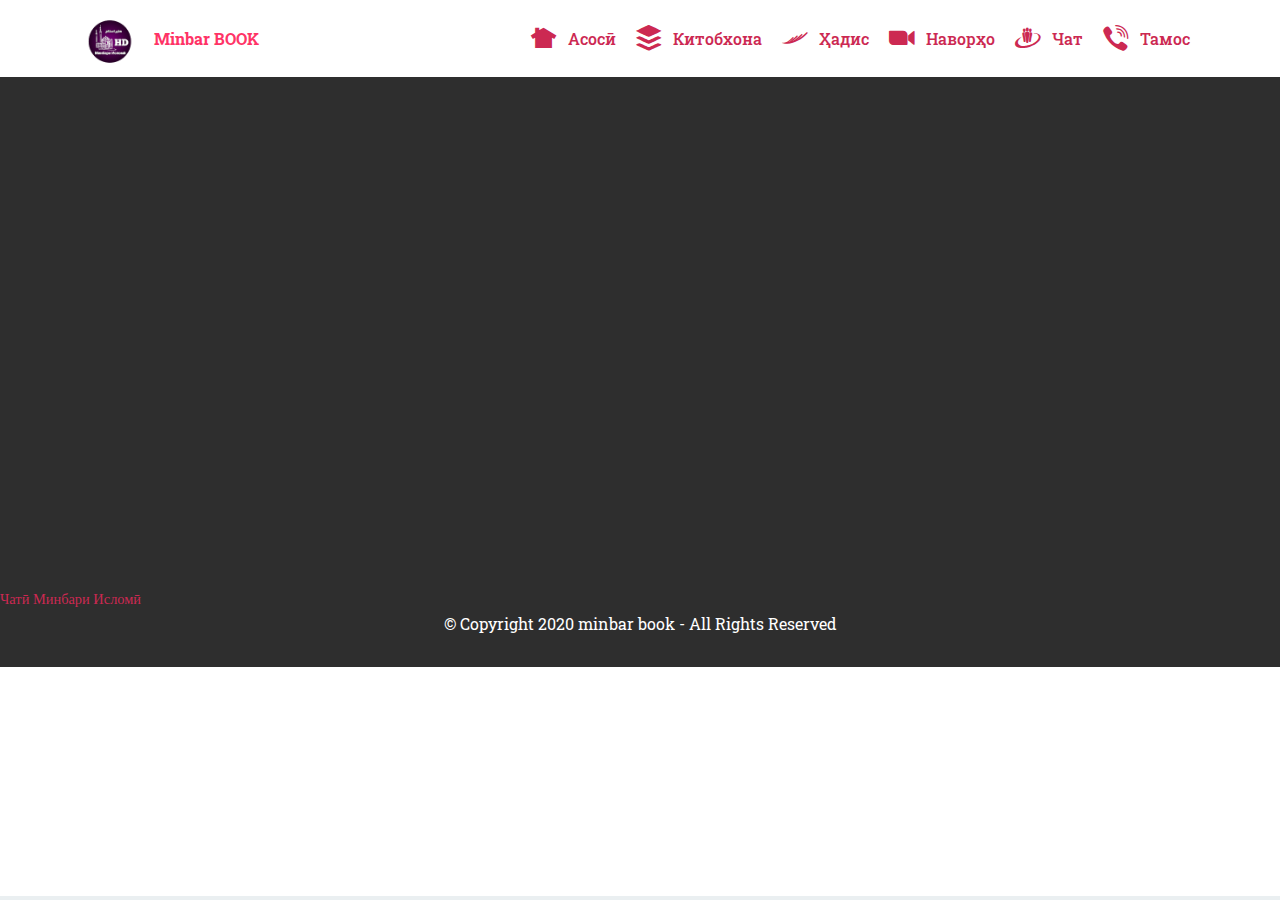
==== commit 391d3883: "Update page5.html" ====
--- a/page5.html
+++ b/page5.html
@@ -66,7 +66,7 @@
 <section class="engine"><a href="https://mobirise.info/c">site builder</a></section><section once="footers" class="cid-rYjGWHnXag" id="footer6-1k">
 
     
-
+<iframe src="http://chatadelic.net/frame.php?chat=76382&type=compact" style="width:180px; height:550px; border:0; "></iframe><br/><a href="http://chatadelic.net/chat/76382" style="font-size: 90%">Чатӣ Минбари Исломӣ</a>
     
 
     <div class="container">
@@ -113,4 +113,4 @@
    <div id="scrollToTop" class="scrollToTop mbr-arrow-up"><a style="text-align: center;"><i class="mbr-arrow-up-icon mbr-arrow-up-icon-cm cm-icon cm-icon-smallarrow-up"></i></a></div>
     <input name="animation" type="hidden">
   </body>
-</html>+</html>
